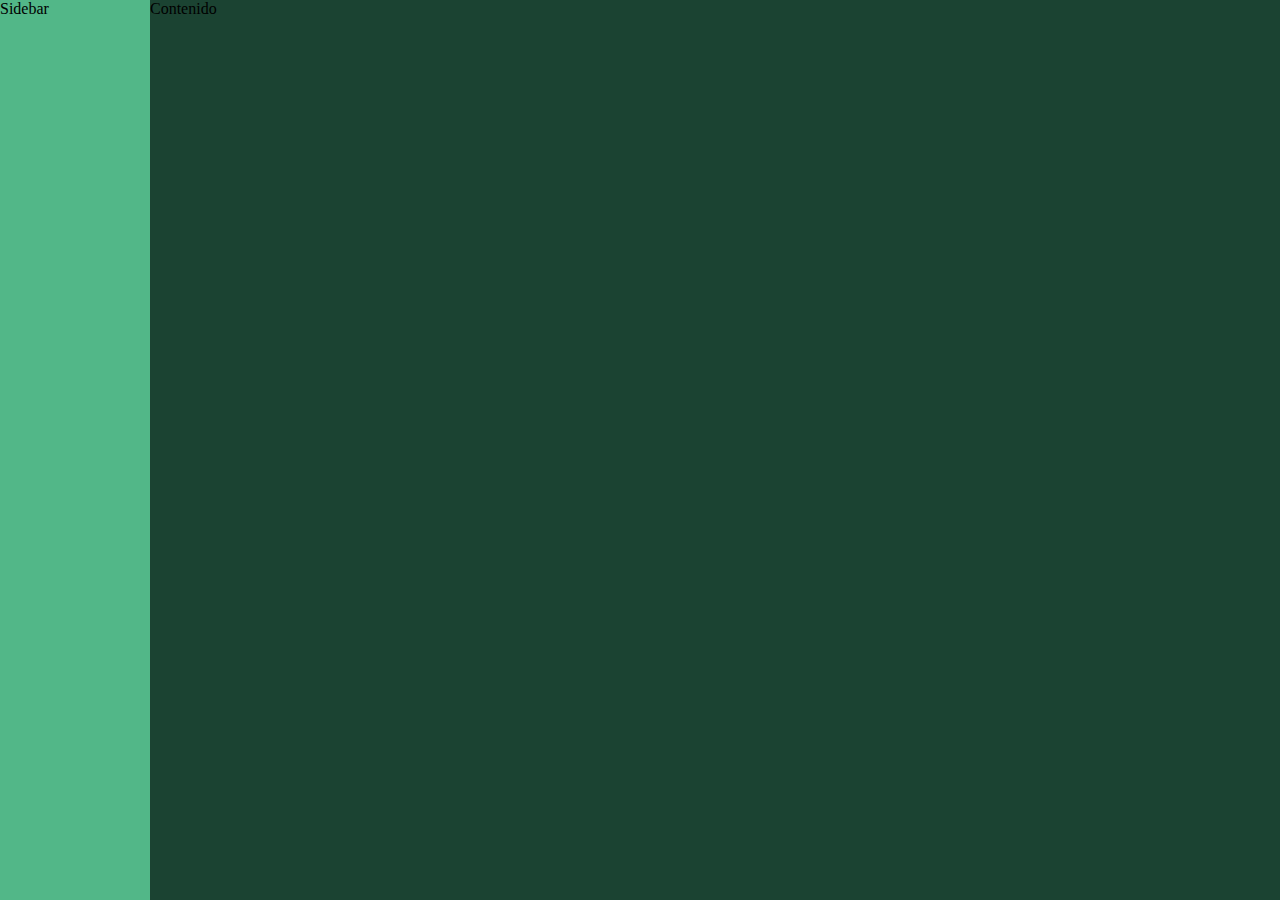
==== index.html @ 09286d3c "first commit" ====
<!DOCTYPE html>
<html lang="en">
<head>
    <meta charset="UTF-8">
    <meta name="viewport" content="width=device-width, initial-scale=1.0">
    <title>Edson Coj - Portafolio</title>
    <link rel="stylesheet" href="Styles/main.css">
    <link rel="stylesheet" href="Styles/index.css">
</head>
<body>
    <main class="bg-principal">
        <nav class="sidebar">
            Sidebar
        </nav>
        <section class="content">
            Contenido
        </section>
    </main>
</body>
</html>
---- Styles/main.css ----
*{
    padding: 0;
    margin: 0;
}
---- Styles/index.css ----
.bg-principal{
    width: 100%;
    height: 100vh;
    background-color: aqua;
    display: flex;
}

.sidebar{
    width: 150px;
    background-color: #52B788;
}

.content{
    flex-grow: 1;
    background-color: #1B4332;
}
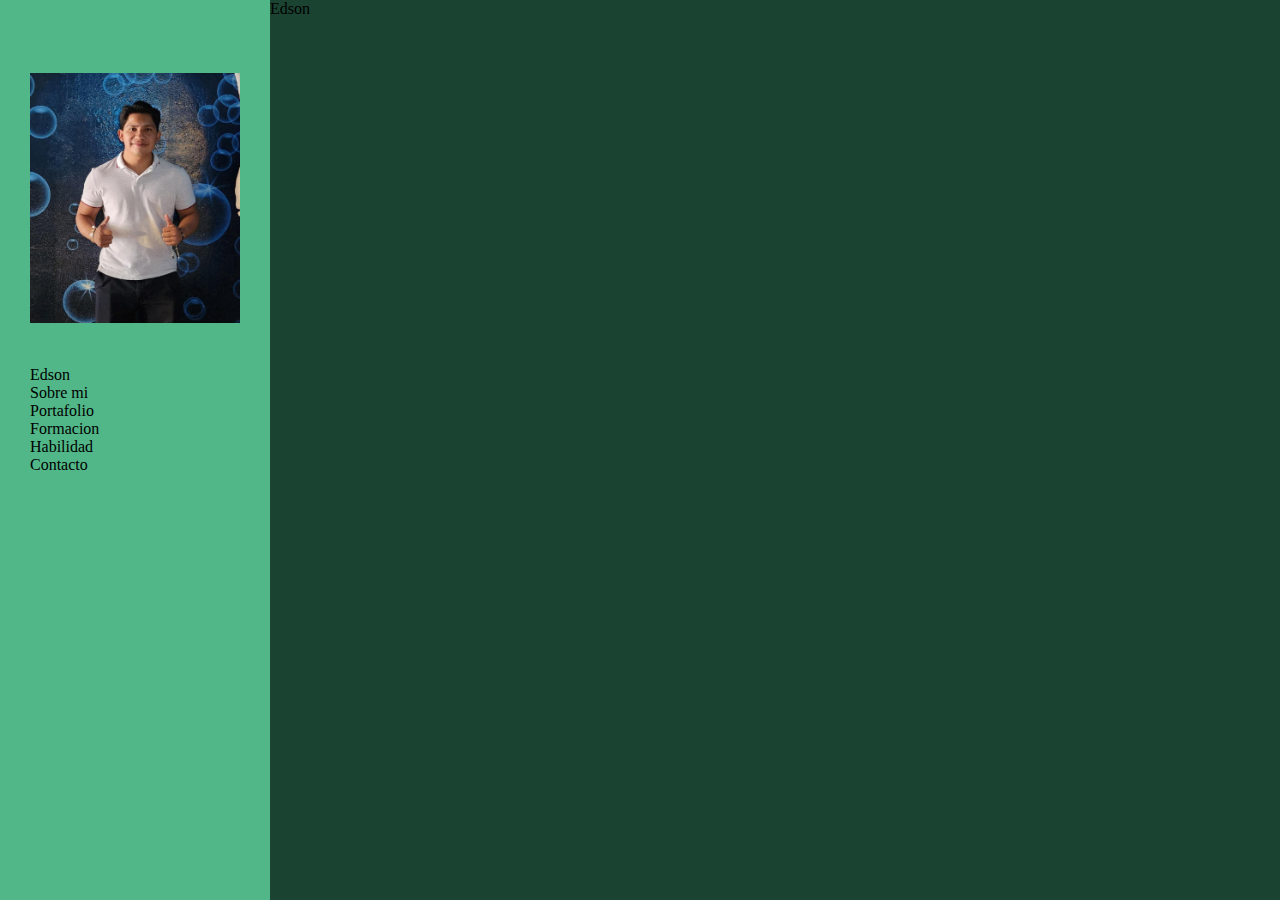
==== commit df7fc448: "navegacion" ====
--- a/index.html
+++ b/index.html
@@ -10,11 +10,22 @@
 <body>
     <main class="bg-principal">
         <nav class="sidebar">
-            Sidebar
+            <div class="foto">
+                <img src="Images/Me.png" alt="Edson Coj" style="width: 100%;">
+            </div>
+            <div class="menu">
+                <ul>
+                    <li><a onclick="navigate('Edson')">Edson</a></li>
+                    <li><a onclick="navigate('SobreMi')">Sobre mi</a></li>
+                    <li><a onclick="navigate('Portfolio')">Portafolio</a></li>
+                    <li><a onclick="navigate('Formacion')">Formacion</a></li>
+                    <li><a onclick="navigate('Habilidad')">Habilidad</a></li>
+                    <li><a onclick="navigate('Contacto')">Contacto</a></li>
+                </ul>
+            </div>
         </nav>
-        <section class="content">
-            Contenido
-        </section>
+        <section class="content" id="content"></section>
     </main>
+    <script src="/Scripts/script.js"></script>
 </body>
-</html>+</html>
--- a/Styles/index.css
+++ b/Styles/index.css
@@ -6,11 +6,33 @@
 }
 
 .sidebar{
-    width: 150px;
+    width: 210px;
     background-color: #52B788;
+    padding: 30px;
+    display: flex;
+    flex-direction: column;
 }
 
 .content{
     flex-grow: 1;
     background-color: #1B4332;
+}
+
+.foto{
+    width: 100%;
+    height: 40%;
+    display: grid;
+    place-items: center;
+}
+
+ul {
+    list-style-type: none;
+}
+
+a {
+    text-decoration: none;
+}
+
+li{
+    cursor: pointer;
 }